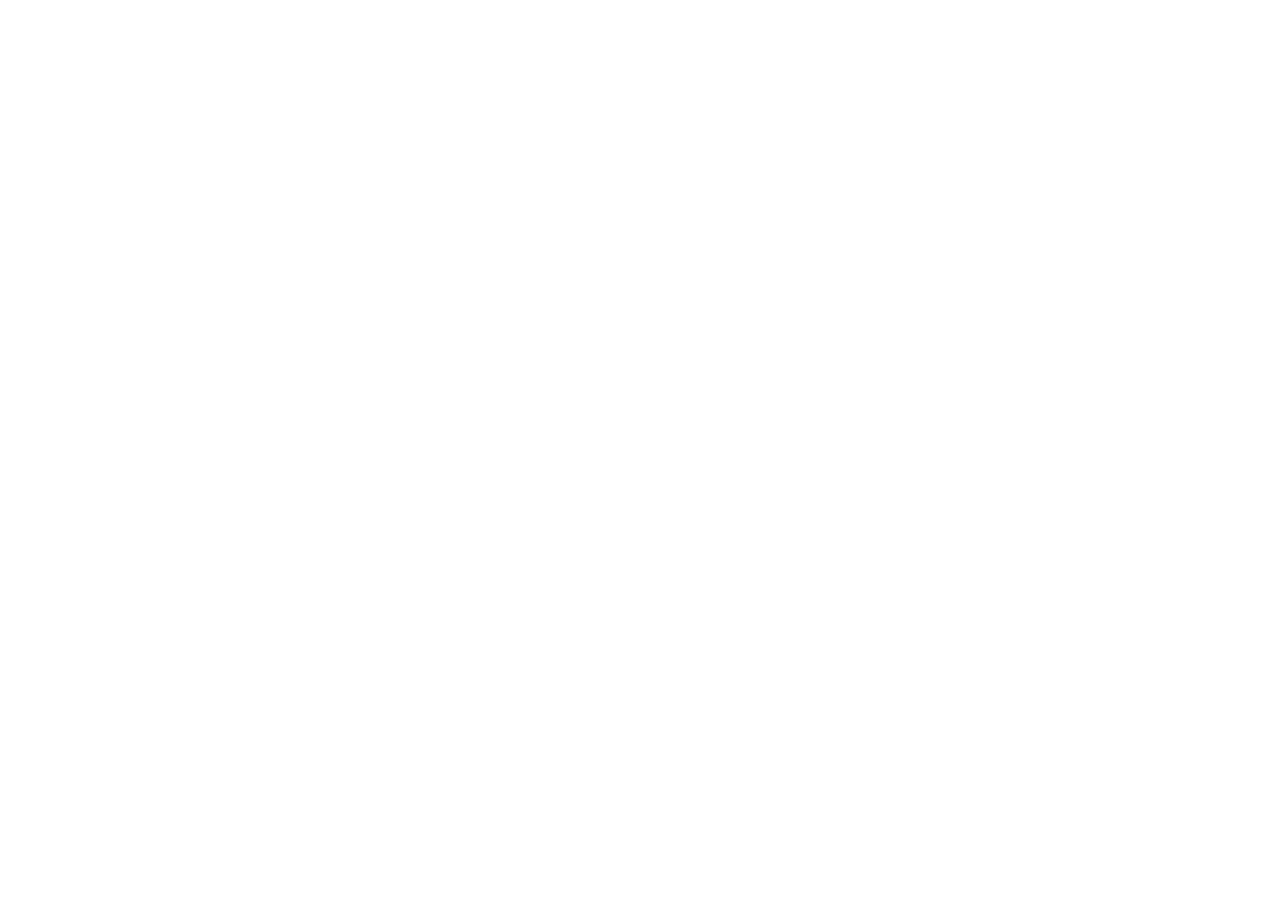
==== src/index.html @ 6b8767dd "Initial commit" ====
<!DOCTYPE html>
<html lang="en">
  <head>
    <meta charset="UTF-8" />
    <link rel="icon" type="image/svg+xml" href="/favicon.svg" />
    <meta name="viewport" content="width=device-width, initial-scale=1.0" />
    <title>Vanilla App Template</title>
    <link rel="stylesheet" href="./css/styles.css" />
  </head>
  <body>
    <load src="./partials/header.html" icon-path="img/sprite.svg#logo" />

    <main>
      <!-- Loads the specified .html file -->
      <load src="./partials/vite-promo.html" />
      <load src="./partials/badges.html" />
    </main>

    <load src="./partials/footer.html" />

    <script type="module" src="./main.js"></script>
  </body>
</html>
---- src/css/styles.css ----
/**
  |============================
  | include css partials with
  | default @import url()
  |============================
*/
/* Common styles */
@import url('./reset.css');
@import url('./base.css');
@import url('./container.css');
@import url('./animations.css');

/* Sections style */
@import url('./header.css');
@import url('./vite-promo.css');
@import url('./badges.css');
@import url('./back-link.css');
@import url('./footer.css');
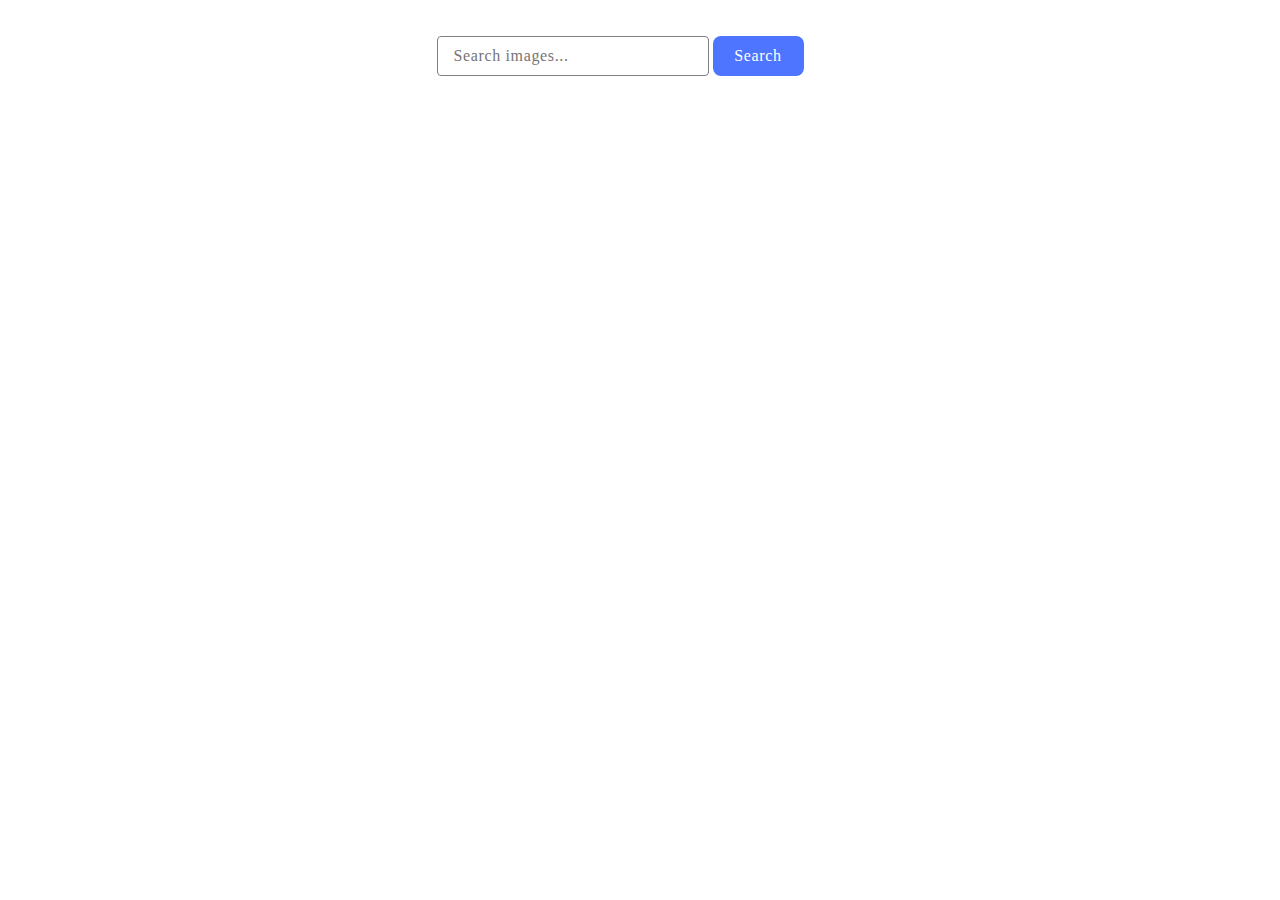
==== commit 24cf9046: "error" ====
--- a/src/index.html
+++ b/src/index.html
@@ -2,22 +2,23 @@
 <html lang="en">
   <head>
     <meta charset="UTF-8" />
-    <link rel="icon" type="image/svg+xml" href="/favicon.svg" />
     <meta name="viewport" content="width=device-width, initial-scale=1.0" />
-    <title>Vanilla App Template</title>
+    <title>Document</title>
     <link rel="stylesheet" href="./css/styles.css" />
   </head>
   <body>
-    <load src="./partials/header.html" icon-path="img/sprite.svg#logo" />
-
-    <main>
-      <!-- Loads the specified .html file -->
-      <load src="./partials/vite-promo.html" />
-      <load src="./partials/badges.html" />
-    </main>
-
-    <load src="./partials/footer.html" />
-
-    <script type="module" src="./main.js"></script>
+    <div class="container">
+      <form class="search-form">
+        <input
+          type="text"
+          id="image-input"
+          name="query"
+          placeholder="Search images..."
+        />
+        <button type="button" id="search-button">Search</button>
+      </form>
+    </div>
+    <ul class="gallery"></ul>
+    <script src="./main.js" type="module"></script>
   </body>
 </html>
--- a/src/css/styles.css
+++ b/src/css/styles.css
@@ -1,18 +1,80 @@
-/**
-  |============================
-  | include css partials with
-  | default @import url()
-  |============================
-*/
-/* Common styles */
-@import url('./reset.css');
-@import url('./base.css');
-@import url('./container.css');
-@import url('./animations.css');
+* {
+    box-sizing: border-box;
+}
 
-/* Sections style */
-@import url('./header.css');
-@import url('./vite-promo.css');
-@import url('./badges.css');
-@import url('./back-link.css');
-@import url('./footer.css');
+body {
+    height: 100%;
+    margin: 0;
+    display: flex;
+    justify-content: center;
+    align-items: center;
+}
+
+.container {
+    display: flex;
+    gap: 8px;
+    margin-top: 36px;
+}
+ input {
+    width: 272px;
+    height: 40px;
+    border: 1px solid #808080;
+    border-radius: 4px;
+    outline: transparent;
+    padding: 8px 16px;
+    font-family: var(--font-family);
+    font-weight: 400;
+    font-size: 16px;
+    line-height: 150%;
+    letter-spacing: 0.04em;
+    color: #808080;
+ }
+
+ button {
+    font-family: var(--font-family);
+    font-weight: 500;
+    font-size: 16px;
+    line-height: 150%;
+    letter-spacing: 0.04em;
+    color: #fff;
+    align-items: center;
+    align-content: center;
+    border-radius: 8px;
+    width: 91px;
+    height: 40px;
+    background: #4e75ff;
+    border: none;
+    cursor: pointer;
+ }
+
+ .gallery {
+     display: flex;
+     flex-wrap: wrap;
+     column-gap: 24px;
+     row-gap: 24px;
+ }
+
+.gallery-image {
+    display: block;
+    width: 100%;
+    height: 100%;
+    transition: transform 0.3s ease, opacity 0.3s ease;
+}
+
+.gallery-item {
+    position: relative;
+    overflow: hidden;
+    border-radius: 8px;
+    box-shadow: 0 2px 10px rgba(0, 0, 0, 0.1);
+    background-color: #fff;
+}
+.image-info {
+    padding: 12px;
+    background-color: rgba(0, 0, 0, 0.6);
+    position: absolute;
+    bottom: 0;
+    width: 100%;
+    color: white;
+    display: none;
+    text-align: center;
+}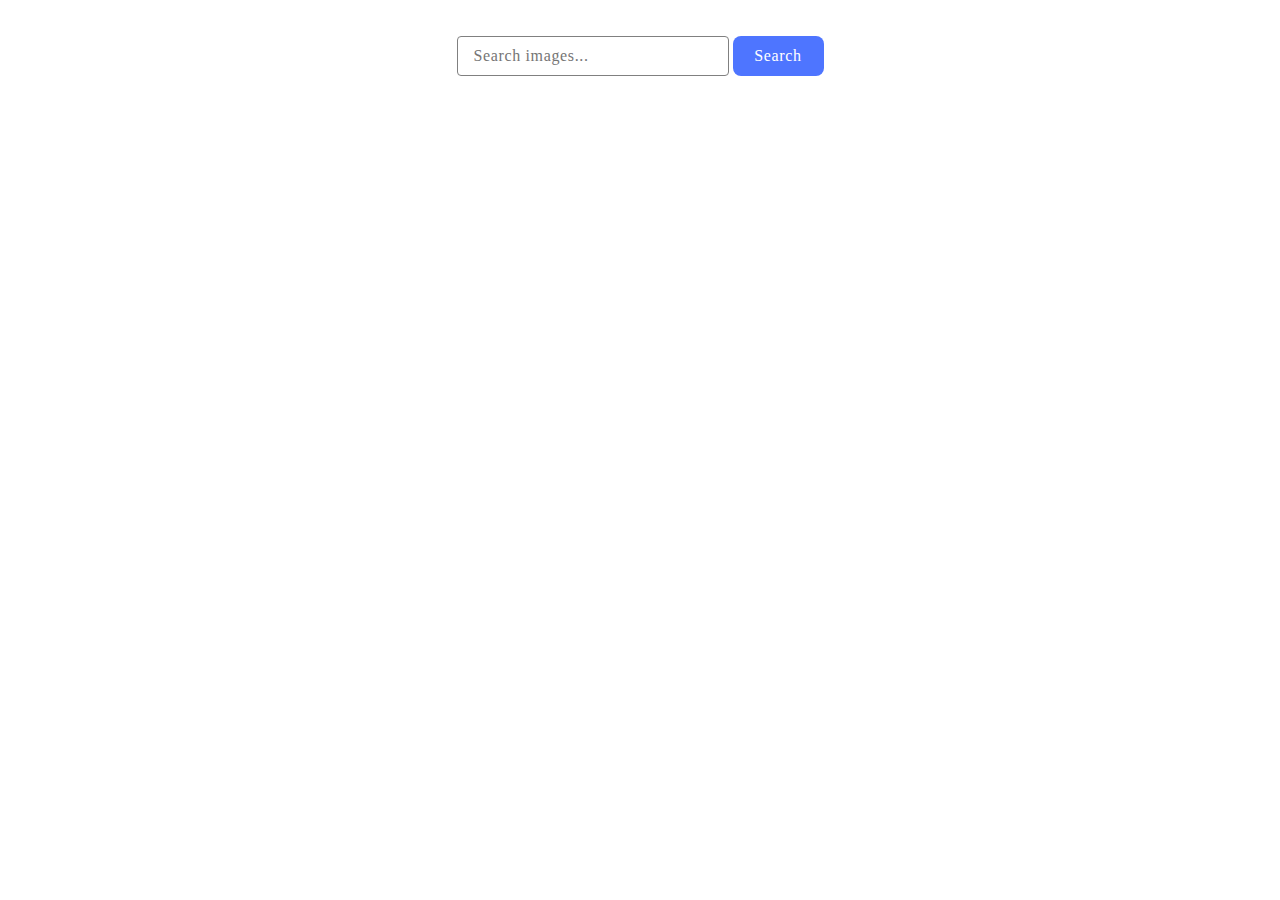
==== commit 05bf94d4: "picture" ====
--- a/src/index.html
+++ b/src/index.html
@@ -4,6 +4,10 @@
     <meta charset="UTF-8" />
     <meta name="viewport" content="width=device-width, initial-scale=1.0" />
     <title>Document</title>
+    <link
+      href="https://fonts.googleapis.com/css2?family=Montserrat:wght@400;500;600&display=swap"
+      rel="stylesheet"
+    />
     <link rel="stylesheet" href="./css/styles.css" />
   </head>
   <body>
@@ -18,6 +22,7 @@
         <button type="button" id="search-button">Search</button>
       </form>
     </div>
+
     <ul class="gallery"></ul>
     <script src="./main.js" type="module"></script>
   </body>
--- a/src/css/styles.css
+++ b/src/css/styles.css
@@ -8,13 +8,16 @@
     display: flex;
     justify-content: center;
     align-items: center;
+    flex-direction: column;
 }
 
 .container {
     display: flex;
     gap: 8px;
     margin-top: 36px;
+    margin-bottom: 32px;
 }
+
  input {
     width: 272px;
     height: 40px;
@@ -47,34 +50,109 @@
     cursor: pointer;
  }
 
+ button:hover {
+    background: #6c8cff;
+ }
+ 
+ .loader {
+     width: 48px;
+     height: 48px;
+     border-radius: 50%;
+     display: block;
+     margin: 15px auto;
+     position: relative;
+     box-sizing: border-box;
+     animation: zeroRotation 1s linear infinite alternate;
+ }
+
+ .loader::after,
+ .loader::before {
+     content: '';
+     box-sizing: border-box;
+     position: absolute;
+     left: 0;
+     top: 0;
+     background: #FF3D00;
+     width: 16px;
+     height: 16px;
+     transform: translate(-50%, 50%);
+     border-radius: 50%;
+ }
+
+ .loader::before {
+     left: auto;
+     right: 0;
+     transform: translate(50%, 100%);
+ }
+
+ @keyframes zeroRotation {
+     0% {
+         transform: scale(1) rotate(0deg);
+     }
+
+     100% {
+         transform: scale(0) rotate(360deg);
+     }
+ }
+
  .gallery {
      display: flex;
      flex-wrap: wrap;
-     column-gap: 24px;
-     row-gap: 24px;
+     gap: 24px;
+     list-style: none;
+     padding: 0;
+     margin: 0;
+     justify-content: center;
  }
 
-.gallery-image {
-    display: block;
-    width: 100%;
-    height: 100%;
-    transition: transform 0.3s ease, opacity 0.3s ease;
-}
+ .gallery-item {
+     width: 360px;
+     height: auto;
+     border: 1px solid #ddd;
+     overflow: hidden;
+     box-shadow: 0 4px 8px rgba(0, 0, 0, 0.1);
+     display: flex;
+     flex-direction: column;
+ }
+ 
+ .gallery-link {
+     display: block;
+     width: 100%;
+     height: 90%;
+ }
 
-.gallery-item {
-    position: relative;
-    overflow: hidden;
-    border-radius: 8px;
-    box-shadow: 0 2px 10px rgba(0, 0, 0, 0.1);
-    background-color: #fff;
-}
-.image-info {
-    padding: 12px;
-    background-color: rgba(0, 0, 0, 0.6);
-    position: absolute;
-    bottom: 0;
-    width: 100%;
-    color: white;
-    display: none;
-    text-align: center;
-}+ .gallery-image {
+     width: 100%;
+     max-height: 100%;
+     object-fit: cover;
+ }
+
+ .image-info {
+     padding: 5px;
+     background-color: #fff;
+     font-size: 14px;
+     list-style: none;
+     margin: 0;
+     display: flex;
+     gap:30px;
+     align-items: center;
+     justify-content: center;
+     min-height: 48px;
+     width: 100%;
+ }
+
+ .text {
+    margin: 0;
+    font-family: var(--font-family);
+    font-weight: 600;
+    font-size: 12px;
+    line-height: 133%;
+    letter-spacing: 0.04em;
+    color: #2e2f42;
+ }
+
+ .text-value {
+     margin: 0;
+     font-size: 12px;
+     color: #2e2f42;
+ }